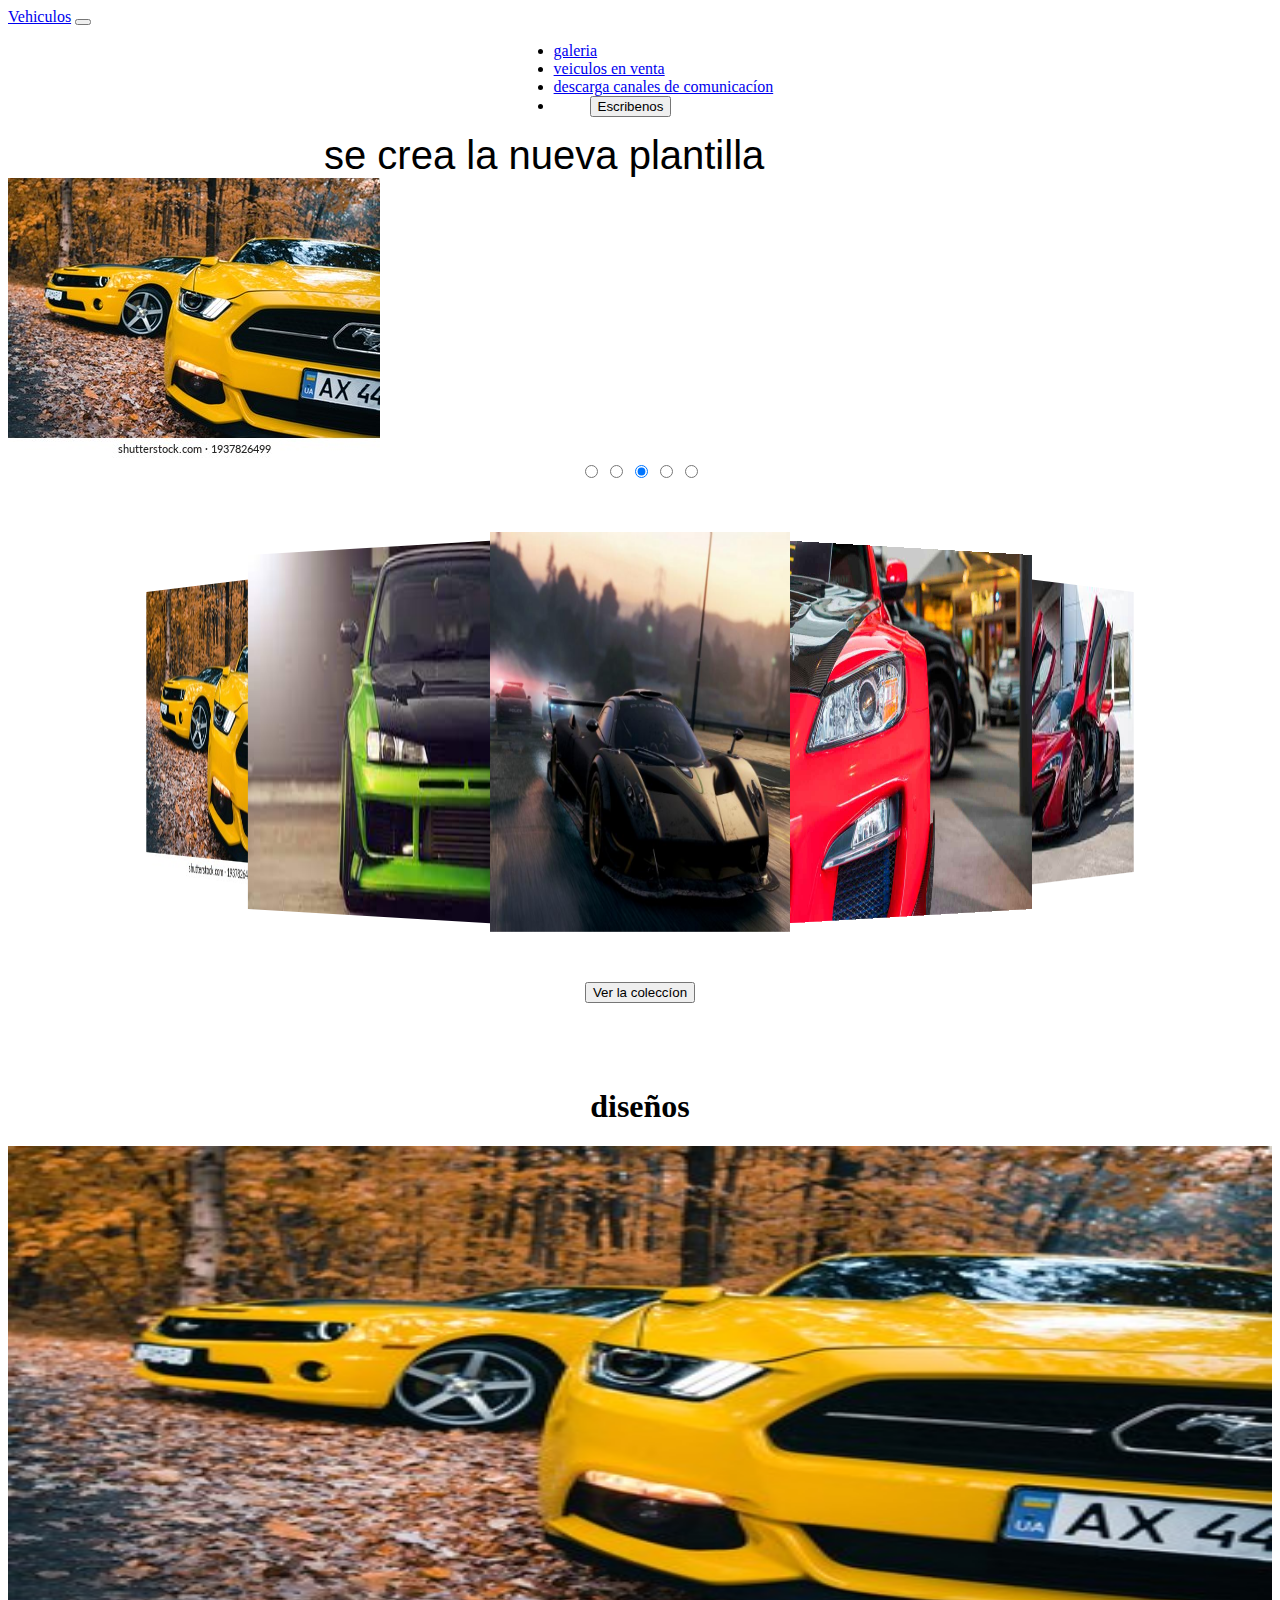
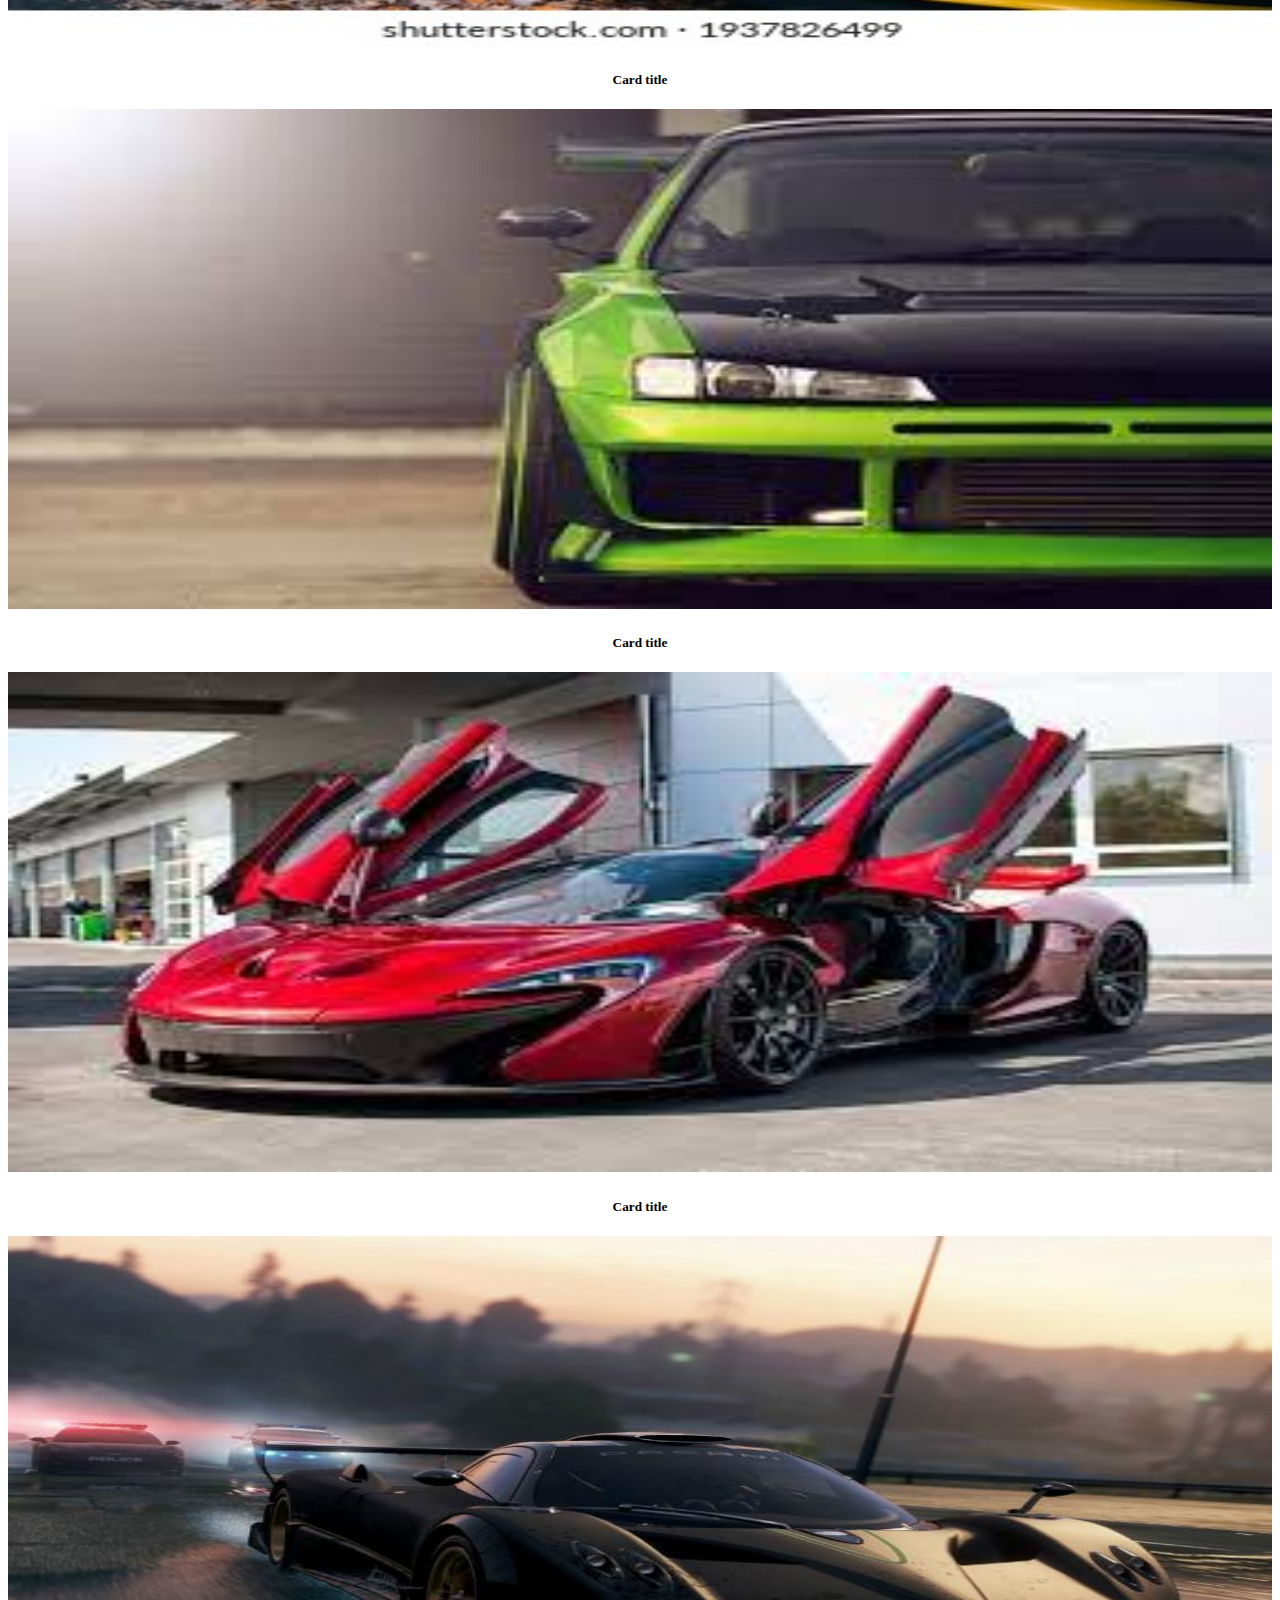
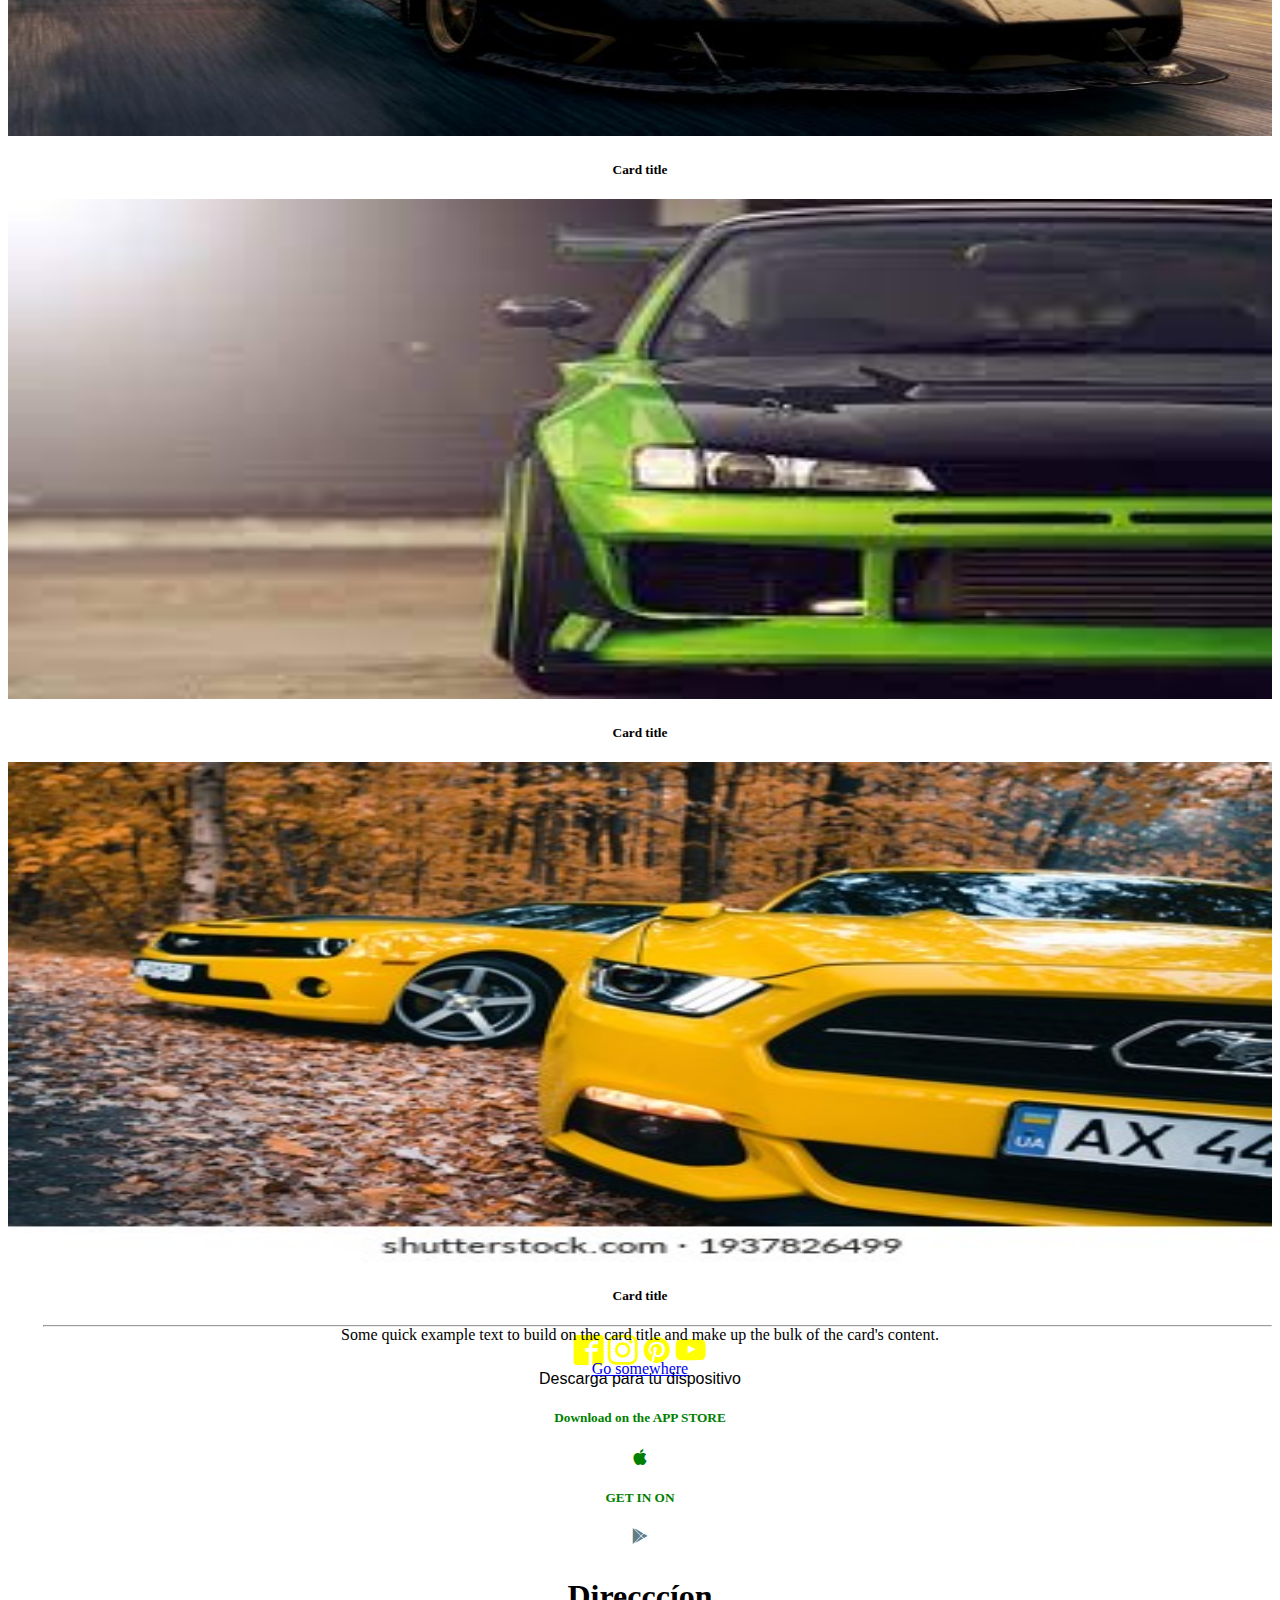
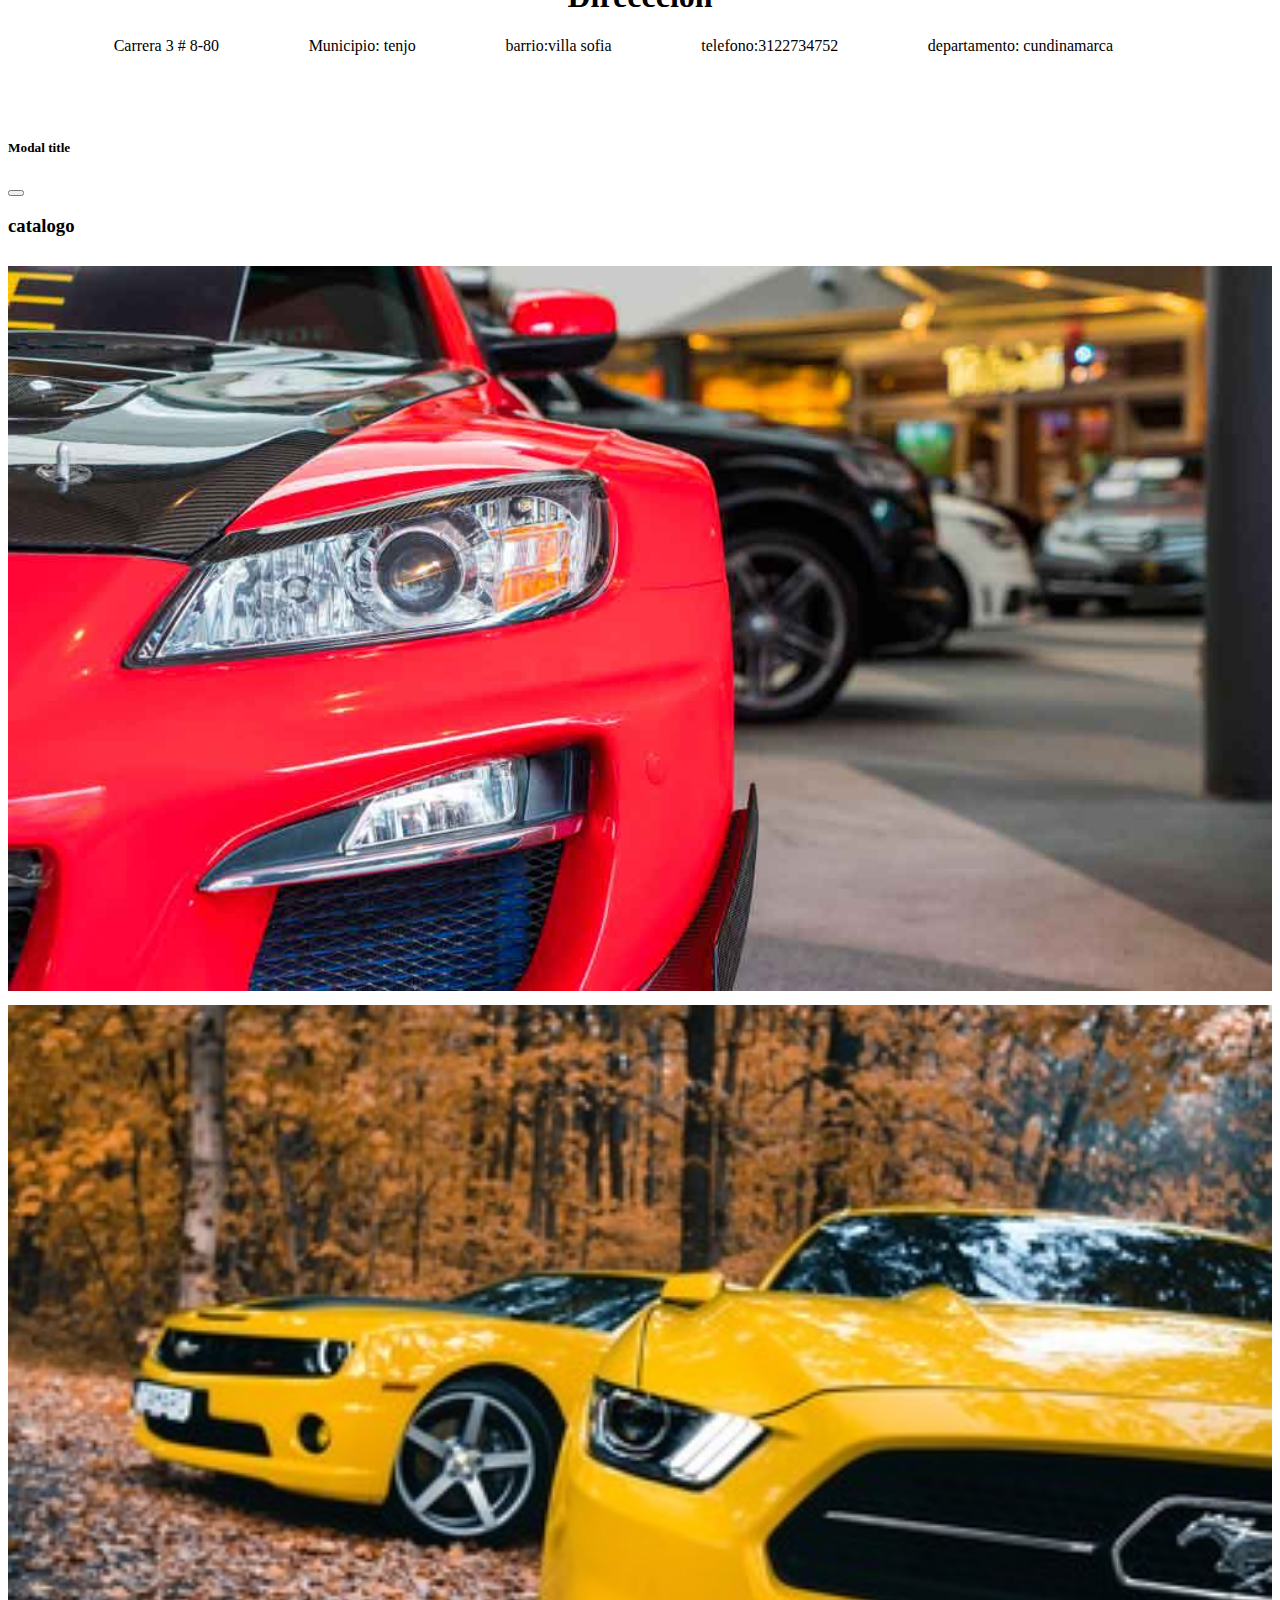
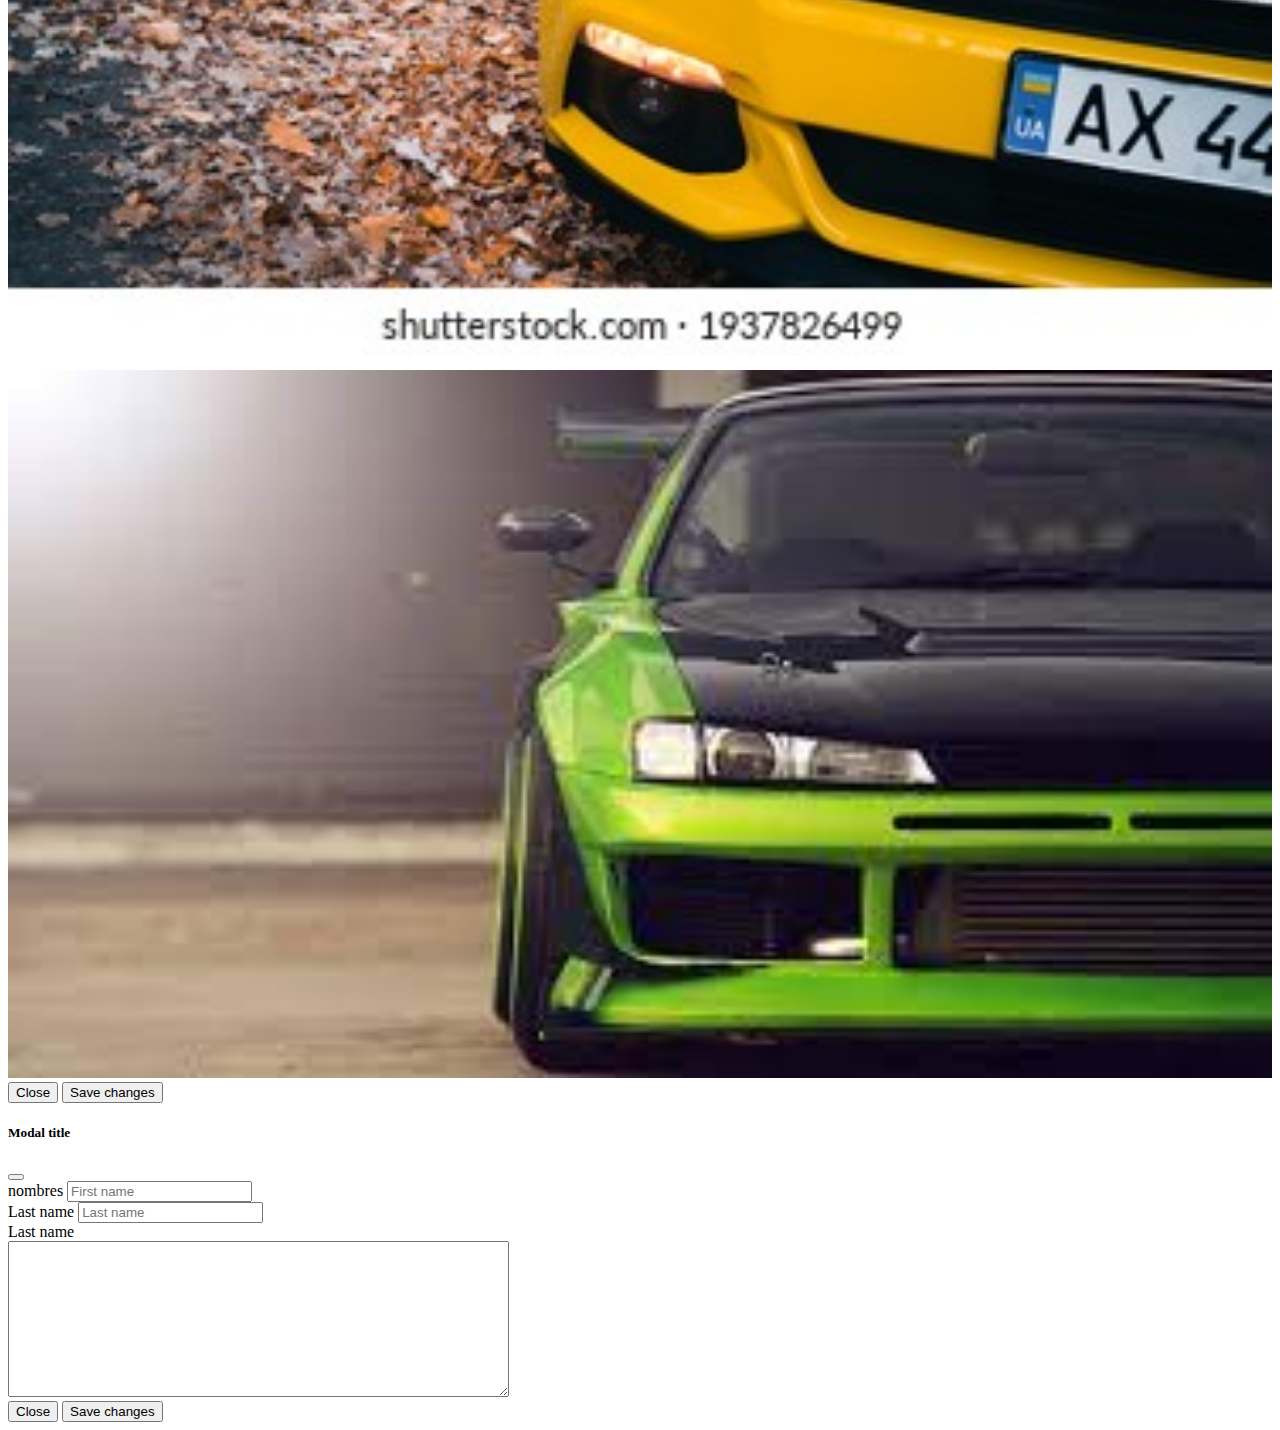
==== index.html @ 322bafc4 "app" ====
<!DOCTYPE html>
<html lang="en">
    <head>
        <meta charset="UTF-8">
        <meta http-equiv="X-UA-Compatible" content="IE=edge">
        <meta name="viewport" content="width=device-width, initial-scale=1.0">
        <link href="https://cdn.jsdelivr.net/npm/bootstrap@5.0.2/dist/css/bootstrap.min.css" rel="stylesheet" integrity="sha384-EVSTQN3/azprG1Anm3QDgpJLIm9Nao0Yz1ztcQTwFspd3yD65VohhpuuCOmLASjC" crossorigin="anonymous">
        <link rel="stylesheet" href="./css/style.css">
        <link rel="stylesheet" href="./fuentes/icomoon/style.css">
        <title>prueba</title>
    </head>
    <body data-bs-spy="scroll" data-bs-target="#navbar">
        <div class="container">
                <div class="col-md-12">
                    <nav class="navbar navbar-expand-lg navbar-light bg-light sticky-top">
                        <div class="container-fluid" style="position: sticky !important;">
                          <a class="navbar-brand" href="#">Vehiculos</a>
                          <button class="navbar-toggler" type="button" data-bs-toggle="collapse" data-bs-target="#navbarSupportedContent" aria-controls="navbarSupportedContent" aria-expanded="false" aria-label="Toggle navigation">
                            <span class="navbar-toggler-icon"></span>
                          </button>
                          <div class="collapse navbar-collapse" id="navbar">
                            <ul class="nav nav-pills" style="margin-left: 40%;">
                                <li class="nav-item ">
                                    <a class="nav-link " aria-current="page" href="#galery">galeria</a>
                                </li>
                                <li class="nav-item ">
                                    <a class="nav-link" href="#buycar">veiculos en venta</a>
                                </li>
                                <li class="nav-item ">
                                    <a class="nav-link" href="#download">descarga canales de comunicac&iacute;on </a>
                                </li>
                                <li class="nav-item ">
                                    <button type="button" class="btn btn-info" data-bs-toggle="modal" data-bs-target="#Escribenos" style="margin-left: 5%;">Escribenos</button>
                                </li>
                            </ul>
                          
                          </div>
                        </div>
                      </nav>
                     
                <section id="galery">
                    <div class="col-md-12 containerText">
                        <span class="textprincipal">se crea la nueva plantilla  </span>
                    </div>
                    <div class="row">
                        <div class="carousel-item active">
                            <img class="d-block w-100" src="img/kharkiv-ukraine-october-2019-american-260nw-1937826499.jpg" alt="First slide">
                        </div>
                    </div>
                    <div class=" col-md-12 containerCaroucel ">   
                        <div class=" containerCaroucel col-md-10">
                            <input type="radio" name="position" />
                            <input type="radio" name="position" />
                            <input type="radio" name="position"  checked />
                            <input type="radio" name="position" />
                            <input type="radio" name="position" />
                            <main id="carousel">
                            <div class="item ">
                                <img class="d-block w-100"src="img/kharkiv-ukraine-october-2019-american-260nw-1937826499.jpg" style="width: 100%; height: 100%;" alt="">
                            </div>
                            <div class="item">
                                <img class="d-block w-100" src="img/descarga (1).jfif"style="width: 100%; height: 100%;"   alt="">
                            </div>
                            <div class="item">
                                <img class="d-block w-100" src="img/turkmenistan-prohibe-autos-negros-1.jpg"style="width: 100%; height: 100%;" alt="">
                            </div>
                            <div class="item">
                                <img class="d-block w-100" src="img/testi-free-img-1024x587-1.jpg"  style="width: 100%; height: 100%;" alt="">
                            </div>
                            <div class="item">
                                <img class="d-block w-100" src="img/descarga (2).jfif"  style="width: 100%; height: 100%;"alt="">
                            </div>
                            <main>
                        </div>
                    </div>
                </section>
                <section>
                    <div class="row">
                        <div class="col-md-12">
                        <div class="containerbutton">
                            <button type="button" class="btn btn-primary" data-bs-toggle="modal" data-bs-target="#exampleModal">Ver la colecc&iacute;on </button>
                        </div> 
                        </div>
                        <div class="row" style="margin-bottom: 5%;"></div>
                        <div class="col-md-12">
                            <div class="containerbutton">
                                <p><h1 title="cree diseños con nuestras plantillas inxait prediseñadas" class="initialism">diseños</h1></p>
                            </div> 
                        </div>
                    </div>
                </section>
                <section id="buycar">
                    <div class="col-md-12">
                        <div class="row">
                            <div class="col-md-4 gallery">
                                <div class="card" style=" height:500px;">
                                    <img class="card-img-top"src="img/kharkiv-ukraine-october-2019-american-260nw-1937826499.jpg" style="width: 100%; height: 100%;" alt="Card image cap">
                                    <div class="card-body">
                                      <h5 class="card-title">Card title</h5>
                                      <p class="card-text">Some quick example text to build on the card title and make up the bulk of the card's content.</p>
                                      <a href="#" class="btn btn-primary">Go somewhere</a>
                                    </div>
                                 </div>
                            </div>
                            <div class="col-md-4 gallery">
                                <div class="card" style=" height:500px;">
                                    <img class="card-img-top"src="img/descarga (1).jfif"style="width: 100%; height: 100%;" alt="Card image cap">
                                    <div class="card-body">
                                      <h5 class="card-title">Card title</h5>
                                      <p class="card-text">Some quick example text to build on the card title and make up the bulk of the card's content.</p>
                                      <a href="#" class="btn btn-primary">Go somewhere</a>
                                    </div>
                                 </div>
                            </div>
                            <div class="col-md-4 gallery">
                                <div class="card" style=" height:500px;">
                                    <img class="card-img-top"src="img/descarga (2).jfif" style="width: 100%; height: 100%;" alt="Card image cap">
                                    <div class="card-body">
                                      <h5 class="card-title">Card title</h5>
                                      <p class="card-text">Some quick example text to build on the card title and make up the bulk of the card's content.</p>
                                      <a href="#" class="btn btn-primary">Go somewhere</a>
                                    </div>
                                 </div>
                            </div>
                        </div>
                        <div class="row gallery ">
                            <div class="col-md-4 gallery">
                                <div class="card" style=" height:500px;">
                                    <img src="img/turkmenistan-prohibe-autos-negros-1.jpg" style="width: 100%; height: 100%;" alt="Card image cap">
                                    <div class="card-body">
                                      <h5 class="card-title">Card title</h5>
                                      <p class="card-text">Some quick example text to build on the card title and make up the bulk of the card's content.</p>
                                      <a href="#" class="btn btn-primary">Go somewhere</a>
                                    </div>
                                 </div>
                            </div>
                             <div class="col-md-4 gallery">
                                <div class="card" style=" height:500px;">
                                    <img src="img/descarga (1).jfif" style="width: 100%; height: 100%;" alt="Card image cap">
                                    <div class="card-body">
                                      <h5 class="card-title">Card title</h5>
                                      <p class="card-text">Some quick example text to build on the card title and make up the bulk of the card's content.</p>
                                      <a href="#" class="btn btn-primary">Go somewhere</a>
                                    </div>
                                 </div>
                            </div>
                          
                            <div class="col-md-4 gallery">
                                <div class="card" style=" height:500px;">
                                    <img class="card-img-top"src="img/kharkiv-ukraine-october-2019-american-260nw-1937826499.jpg" style="width: 100%; height: 100%;" alt="Card image cap">
                                    <div class="card-body">
                                      <h5 class="card-title">Card title</h5>
                                      <p class="card-text">Some quick example text to build on the card title and make up the bulk of the card's content.</p>
                                      <a href="#" class="btn btn-primary">Go somewhere</a>
                                    </div>
                                 </div>
                            </div>  
                    </div>
  
                </section>

            
                <section id="download">
                    <div class="col-md-11" style="text-align: center; margin-left: 35px;">
                        <hr>
                    </div>
                        <div class="col-md-12">
                        <div class="icons">
                               <a href="" style="text-decoration: none;color: yellow; font-size: 30px;"><i class="icon-facebook2" style="width: 100% !important; height: 100% !important;"></i></a>
                               <a href="" style="text-decoration: none;color: yellow; font-size: 30px;"><i class=" icon-instagram"style="width: 100% !important; height: 100% !important;"></i></a> 
                               <a href="" style="text-decoration: none;color: yellow; font-size: 30px;"><i class="icon-pinterest" style="width: 100% !important; height: 100% !important;"></i></a>
                               <a href="" style="text-decoration: none;color: yellow; font-size: 30px;"><i class="icon-youtube" style="width: 100% !important; height: 100% !important;"></i></a>
                        </div>
                        <div class="col-md-12 containerCard">
                        <div class="row">
                            <span class="text"> Descarga para tu dispositivo </span>    
                        </div>  
                            <div class="row">
                                <div class="col-md-1"></div>
                                <div class="col-md-5">
                                    <a href="https://play.google.com/store?hl=es_CO&gl=US" style="text-decoration: none; color: green;">
                                        <div class="card">
                                            <div class="card-body">
                                             <h5 class="card-title">Download on the APP STORE</h5>
                                                <i class="icon-appleinc" style="width: 100% !important; height: 100% !important;"></i>
                                            </div>
                                        </div>
                                    </a>
                                    
                                </div>
                            
                                <div class="col-md-5">
                                    <a href="https://play.google.com/store?hl=es_CO&gl=US" style="text-decoration: none; color: green;">
                                        <div class="card">
                                            <div class="card-body">
                                                <h5 class="card-title">GET IN ON</h5>
                                                <i class="icon-googleplay" style="width: 100% !important; height: 100% !important;"></i>
                                            </div>
                                        </div>
                                    </a>
                                </div>
                                <div class="col-md-1"></div>
                            </div>
                </section>

                <section id=" footer">
                    <div class="row">
                       <div class="col-md-12" >
                           <div class="col-md-12"style=" height:150px;margin:20px">
                               <h1 style="text-align: center; justify-content: center; display: block; padding-top: 10px;"> Direccc&iacute;on</h1>
                               <span  style="text-align: center; margin-left: 7%;">Carrera 3 # 8-80 </span>
                               <span  style="text-align: center; margin-left: 7%;">Municipio: tenjo  </span>
                               <span  style="text-align: center; margin-left: 7%;">barrio:villa sofia</span>
                               <span  style="text-align: center; margin-left: 7%;">telefono:3122734752</span>
                               <span  style="text-align: center; margin-left: 7% !important;">departamento: cundinamarca</span>
                           </div>
                       </div>
                    </div>
                </section>

            </div> 
        </div>
      

        <!-- ------------------------------------------------------------------------------------------------- -->
        <!-- Modal -->
            <div class="modal fade" id="exampleModal" tabindex="-1" aria-labelledby="exampleModalLabel" aria-hidden="true">
            <div class="modal-dialog">
                <div class="modal-content">
                <div class="modal-header">
                    <h5 class="modal-title" id="exampleModalLabel">Modal title</h5>
                    <button type="button" class="btn-close" data-bs-dismiss="modal" aria-label="Close"></button>
                </div>
                <div class="modal-body">
                    <h3>catalogo</h3>
                    <img class="card-img-top"src="img/testi-free-img-1024x587-1.jpg" style="width: 100%; height: 100%; margin-top: 10px;" alt="Card image cap">
                    <img class="card-img-top"src="img/kharkiv-ukraine-october-2019-american-260nw-1937826499.jpg" style="width: 100%; height: 100%; margin-top: 10px;" alt="Card image cap">
                    <img src="img/descarga (1).jfif" style="width: 100%; height: 100%; margin-top: 10px;" alt="Card image cap">

                </div>
                <div class="modal-footer">
                    <button type="button" class="btn btn-secondary" data-bs-dismiss="modal">Close</button>
                    <button type="button" class="btn btn-primary">Save changes</button>
                </div>
                </div>
            </div>
            </div>
             <!-- ------------------------------------------------------------------------------------------------- -->
        <!-- Modal -->
        <div class="modal fade" id="Escribenos" tabindex="-1" aria-labelledby="exampleModalLabel" aria-hidden="true">
            <div class="modal-dialog">
                <div class="modal-content">
                <div class="modal-header">
                    <h5 class="modal-title" id="exampleModalLabel">Modal title</h5>
                    <button type="button" class="btn-close" data-bs-dismiss="modal" aria-label="Close"></button>
                </div>
                <form>
                    <div class="modal-body">
                
                        <div class="form-row">
                          <div class="col-md-12">
                            <label for="validationServer01">nombres</label>
                            <input type="text" class="form-control is-valid" id="validationServer01" placeholder="First name" required>
                          </div>
                          <div class="col-md-12">
                            <label for="validationServer02">Last name</label>
                            <input type="text" class="form-control is-valid"class="form-control is-valid" id="validationServer02" placeholder="Last name"  required>
                           
                          </div>
                          <label for="validationServer02">Last name</label>
                          <div class="col-md-12">
                            <textarea name="description" id="description" cols="60" rows="10" class="form-control is-valid"class="form-control is-valid" ></textarea>
                            <!-- <input type="text" class="form-control is-valid" id="validationServer02" placeholder="Last name"  required> -->
                           
                          </div> 
                    </div>
                <div class="modal-footer">
                    <button type="button" class="btn btn-secondary" data-bs-dismiss="modal">Close</button>
                    <button type="button" class="btn btn-primary">Save changes</button>
                </div>
            </form>
                </div>
            </div>
            </div>
    </body>
</html>
<script src="https://cdn.jsdelivr.net/npm/bootstrap@5.1.3/dist/js/bootstrap.bundle.min.js" integrity="sha384-ka7Sk0Gln4gmtz2MlQnikT1wXgYsOg+OMhuP+IlRH9sENBO0LRn5q+8nbTov4+1p" crossorigin="anonymous"></script>
---- css/style.css ----
.navbar{
    position:sticky !important;
}
.containerCaroucel{
    width: 100%;
    height: 100%;
    text-align: center;
}
.containerText{
    width: 50%;
    height: 15%;
    position: relative;
    left: 25%;
 
}
.textprincipal{
    font-family:Impact, Haettenschweiler, 'Arial Narrow Bold', sans-serif;
    font-size: 250%;
    color: #000000;
    text-align: center;
    
}
main#carousel {
    grid-row: 1 / 2;
    grid-column: 1 / 8;
    /* width: 100vw; */
    height: 500px;
    min-height: 250px;
    max-height: 500px;
    display: flex;
    align-items: center;
    justify-content: center;
    overflow: hidden;
    transform-style: preserve-3d;
    perspective: 600px;
    --items: 5;
    --middle: 3;
    --position: 1;
    pointer-events: none;

  }

div.item {
    position: absolute;
    width: 300px;
    height: 400px;
    background-color: coral;
    --r: calc(var(--position) - var(--offset));
    --abs: max(calc(var(--r) * -1), var(--r));
    transition: all 0.25s linear;
    transform: rotateY(calc(-10deg * var(--r)))
      translateX(calc(-300px * var(--r)));
    z-index: calc((var(--position) - var(--abs)));
}
div.item:nth-of-type(1) {
    --offset: 1;
    background-color: #90f1ef;
}
div.item:nth-of-type(2) {
    --offset: 2;
    background-color: #ff70a6;
}
div.item:nth-of-type(3) {
    --offset: 3;
    background-color: #ff9770;
}
div.item:nth-of-type(4) {
    --offset: 4;
    background-color: #ffd670;
}
div.item:nth-of-type(5) {
    --offset: 5;
    background-color: #e9ff70;
}
  
input:nth-of-type(1) {
    grid-column: 2 / 3;
    grid-row: 2 / 3;
}
input:nth-of-type(1):checked ~ main#carousel {
    --position: 1;
}
  
input:nth-of-type(2) {
    grid-column: 3 / 4;
    grid-row: 2 / 3;
}
input:nth-of-type(2):checked ~ main#carousel {
    --position: 2;
}
  
input:nth-of-type(3) {
    grid-column: 4 /5;
    grid-row: 2 / 3;
}
input:nth-of-type(3):checked ~ main#carousel {
    --position: 3;
}

input:nth-of-type(4) {
    grid-column: 5 / 6;
    grid-row: 2 / 3;
}
input:nth-of-type(4):checked ~ main#carousel {
    --position: 4;
}

input:nth-of-type(5) {
    grid-column: 6 / 7;
    grid-row: 2 / 3;
}
input:nth-of-type(5):checked ~ main#carousel {
    --position: 5;
}

.containerbutton{
    width: 100%;
    height: 100%;
    justify-content: center;
    display: flex;

}
#boton{
    text-align: center;
    display: flex;
    margin-bottom: 15px;
    font-family:Impact, Haettenschweiler, 'Arial Narrow Bold', sans-serif;
    font-size: 100%;
    color: #000000;
}

.containertext{
    margin-top: 30px;
    display: flex;
    text-align: center;
}
.gallery{
    margin-bottom: 5%;
}

.icons{
    text-align: center;
}
.containerCard{
    text-align: center;
    margin-bottom: 70xp;
}
.card{
    position: relative;
    text-align: center;
}

.text{
    margin-top: 50px !important;
    font-family:Impact, Haettenschweiler, 'Arial Narrow Bold', sans-serif;
    font-size: 100%;
    color: #000000;
}
---- fuentes/icomoon/style.css ----
@font-face {
  font-family: 'icomoon';
  src:  url('fonts/icomoon.eot?rywlv0');
  src:  url('fonts/icomoon.eot?rywlv0#iefix') format('embedded-opentype'),
    url('fonts/icomoon.ttf?rywlv0') format('truetype'),
    url('fonts/icomoon.woff?rywlv0') format('woff'),
    url('fonts/icomoon.svg?rywlv0#icomoon') format('svg');
  font-weight: normal;
  font-style: normal;
  font-display: block;
}

[class^="icon-"], [class*=" icon-"] {
  /* use !important to prevent issues with browser extensions that change fonts */
  font-family: 'icomoon' !important;
  speak: never;
  font-style: normal;
  font-weight: normal;
  font-variant: normal;
  text-transform: none;
  line-height: 1;

  /* Better Font Rendering =========== */
  -webkit-font-smoothing: antialiased;
  -moz-osx-font-smoothing: grayscale;
}

.icon-googleplay:before {
  content: "\e900";
  color: #607d8b;
}
.icon-facebook2:before {
  content: "\ea91";
}
.icon-instagram:before {
  content: "\ea92";
}
.icon-youtube:before {
  content: "\ea9d";
}
.icon-appleinc:before {
  content: "\eabe";
}
.icon-pinterest:before {
  content: "\ead1";
}
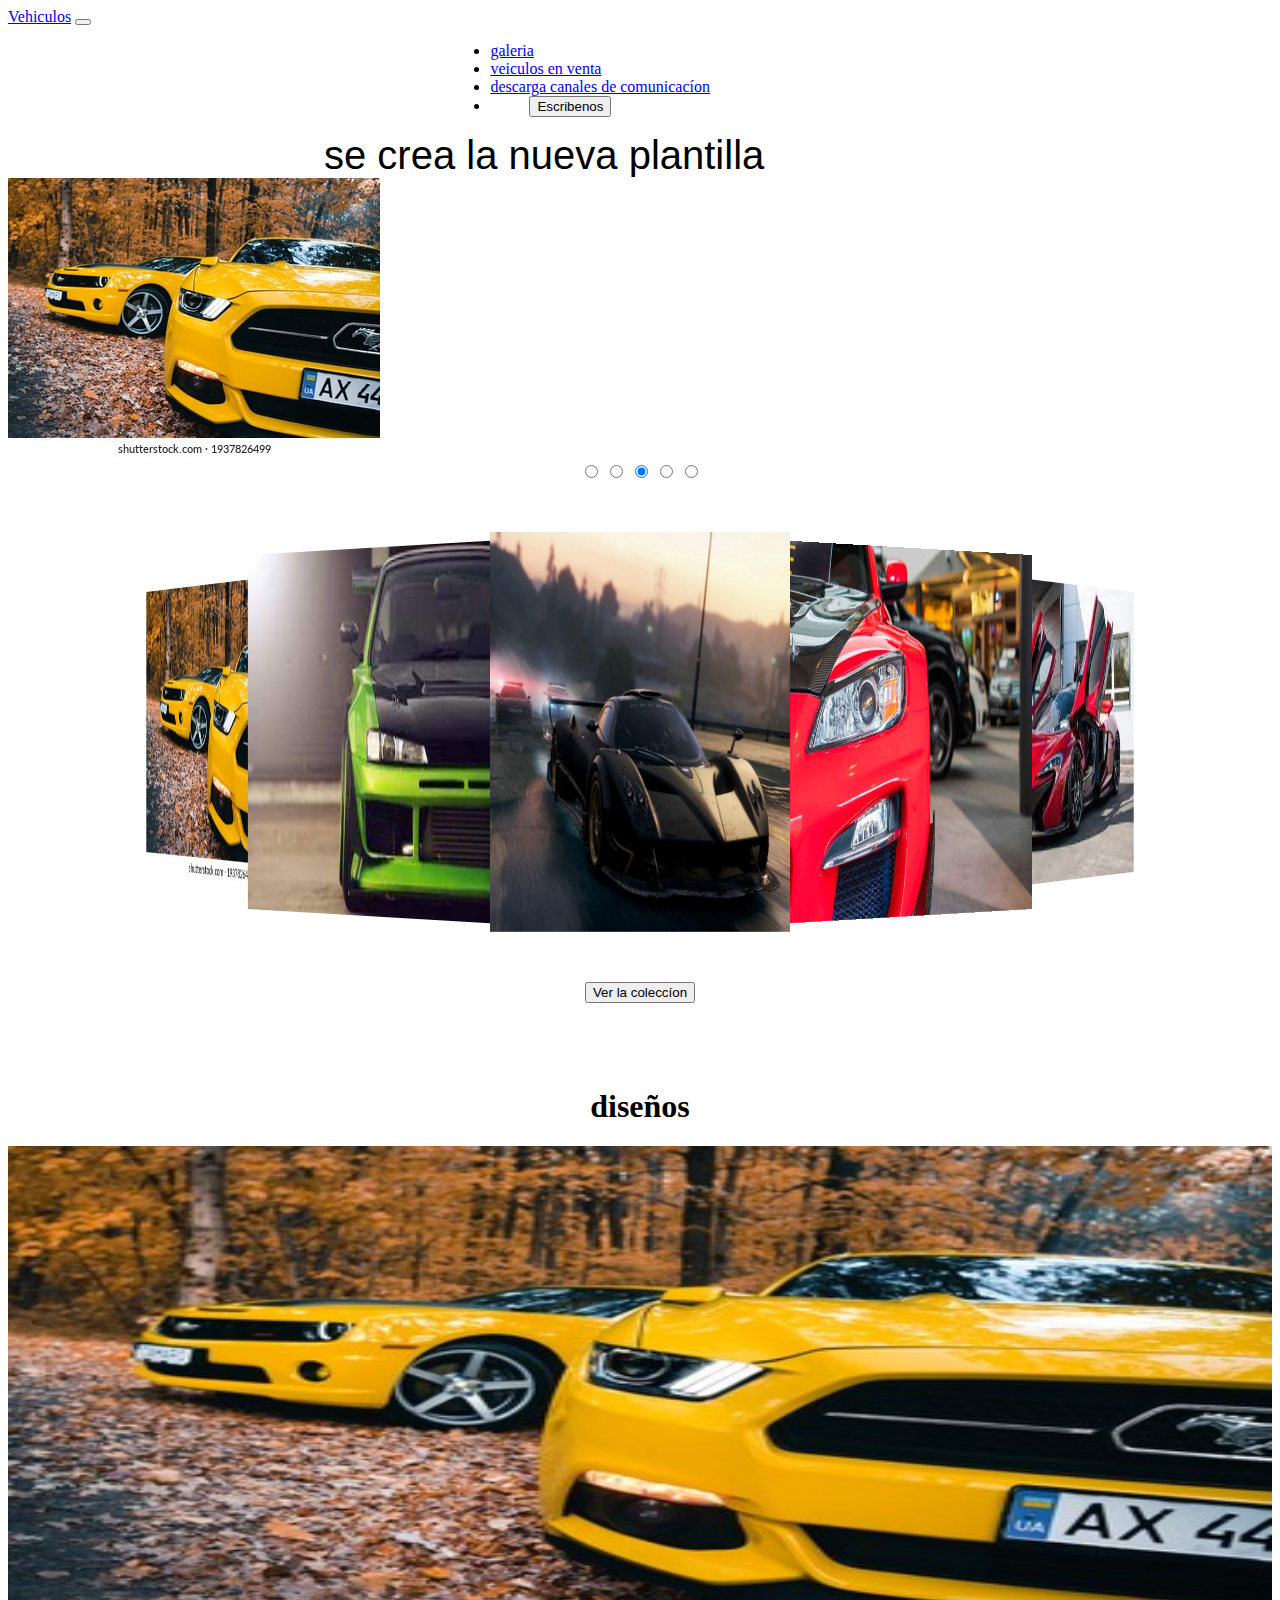
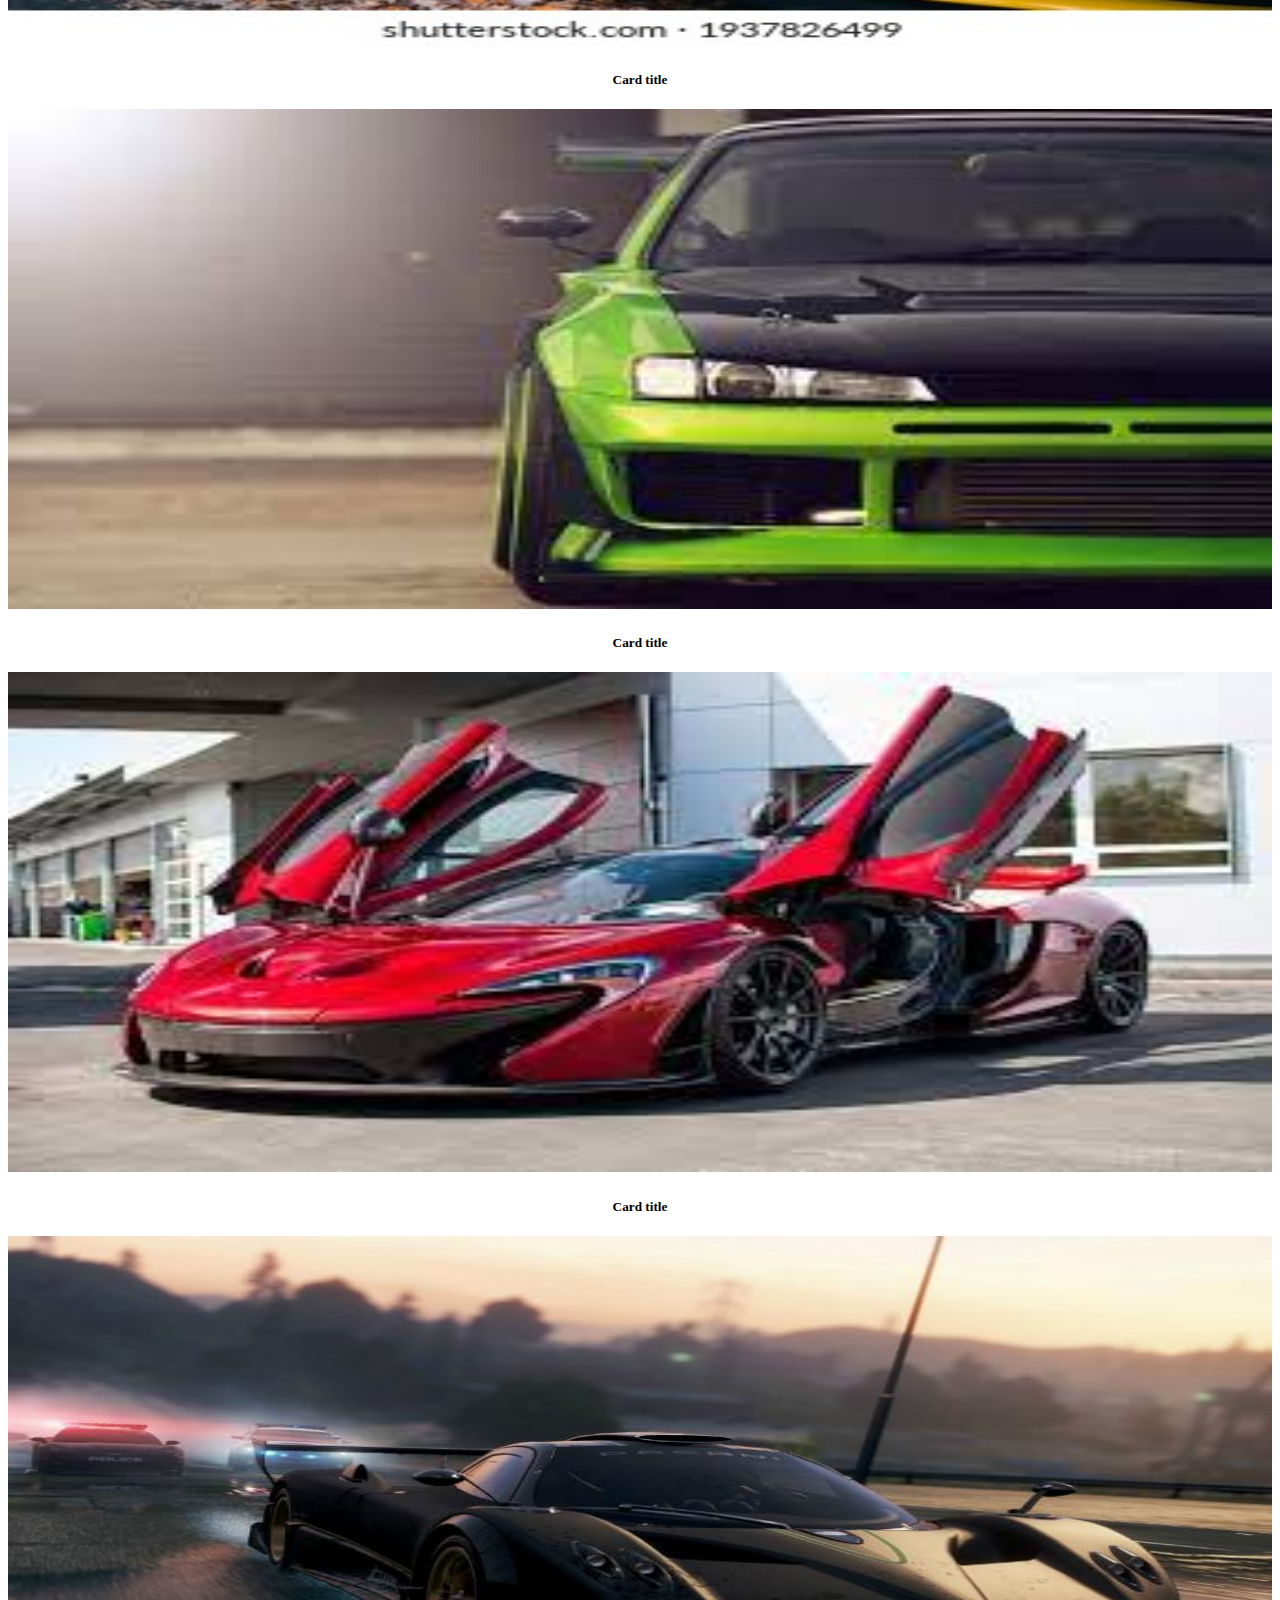
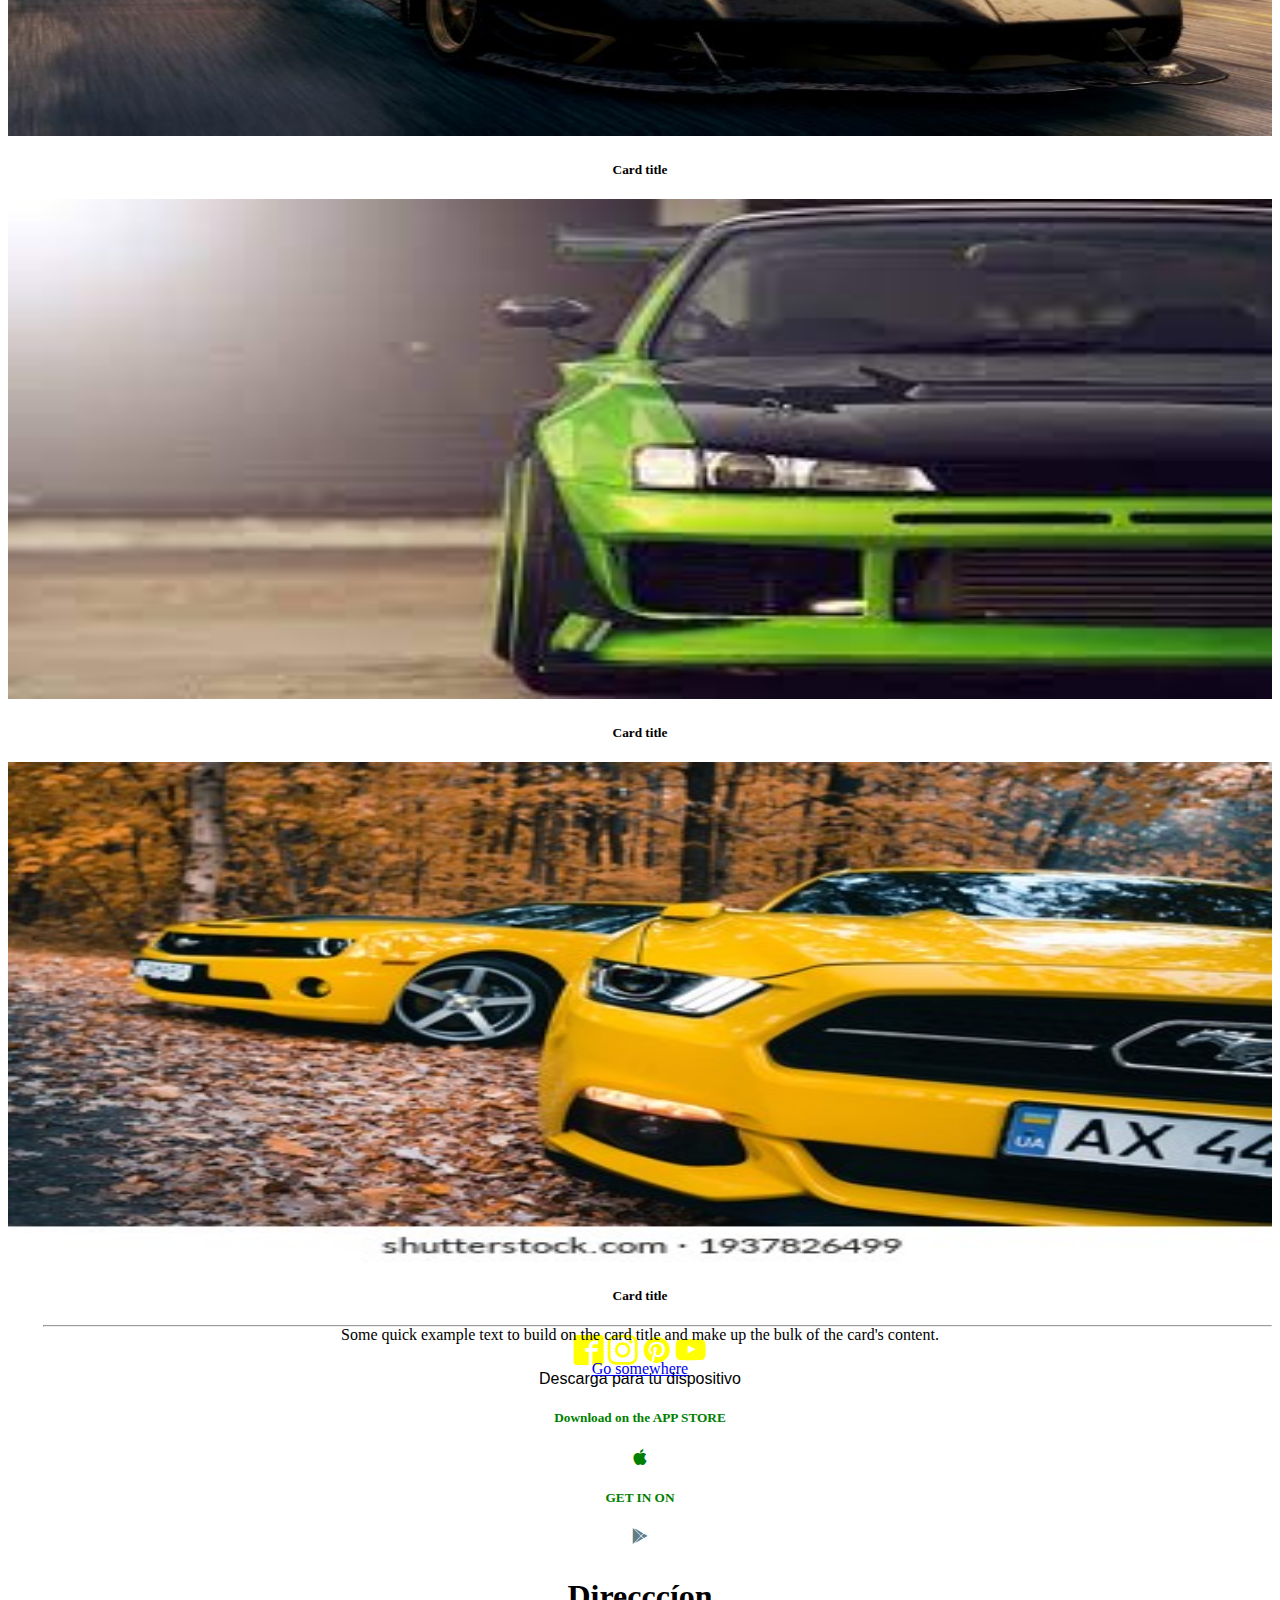
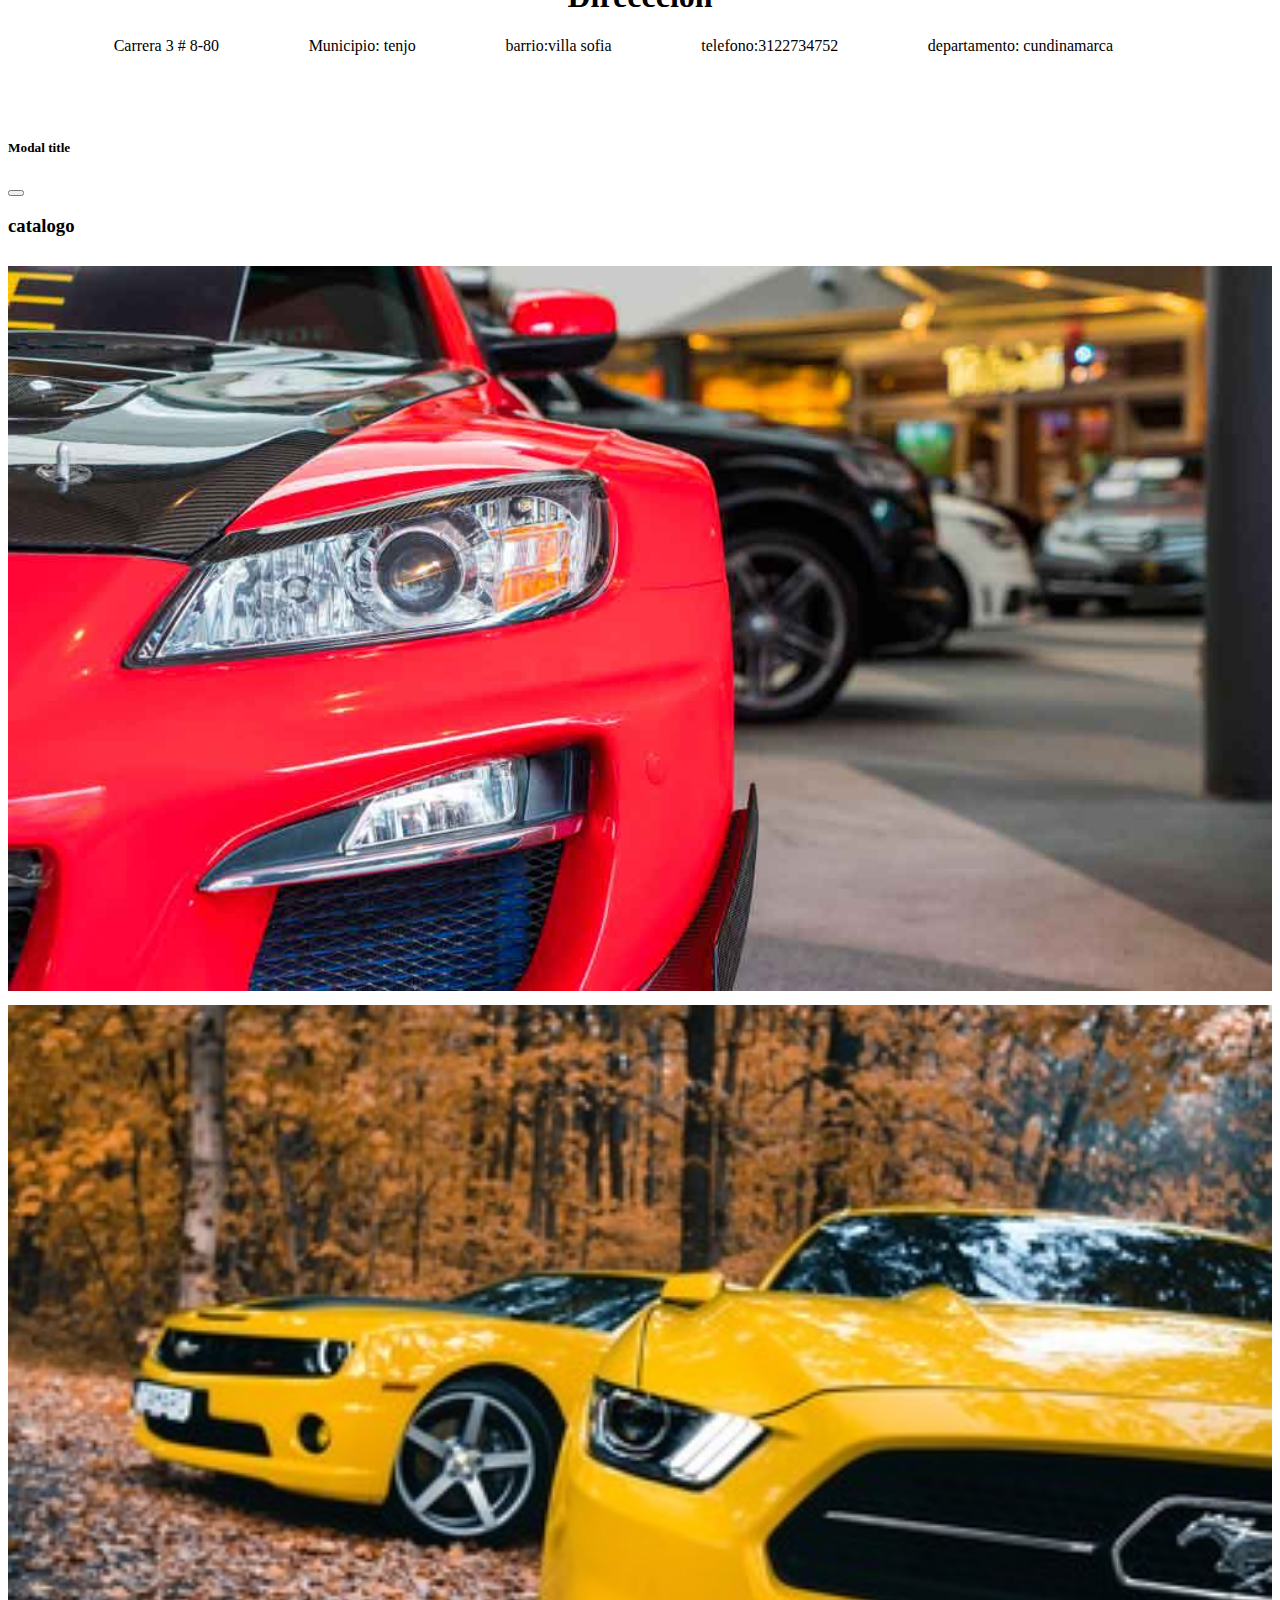
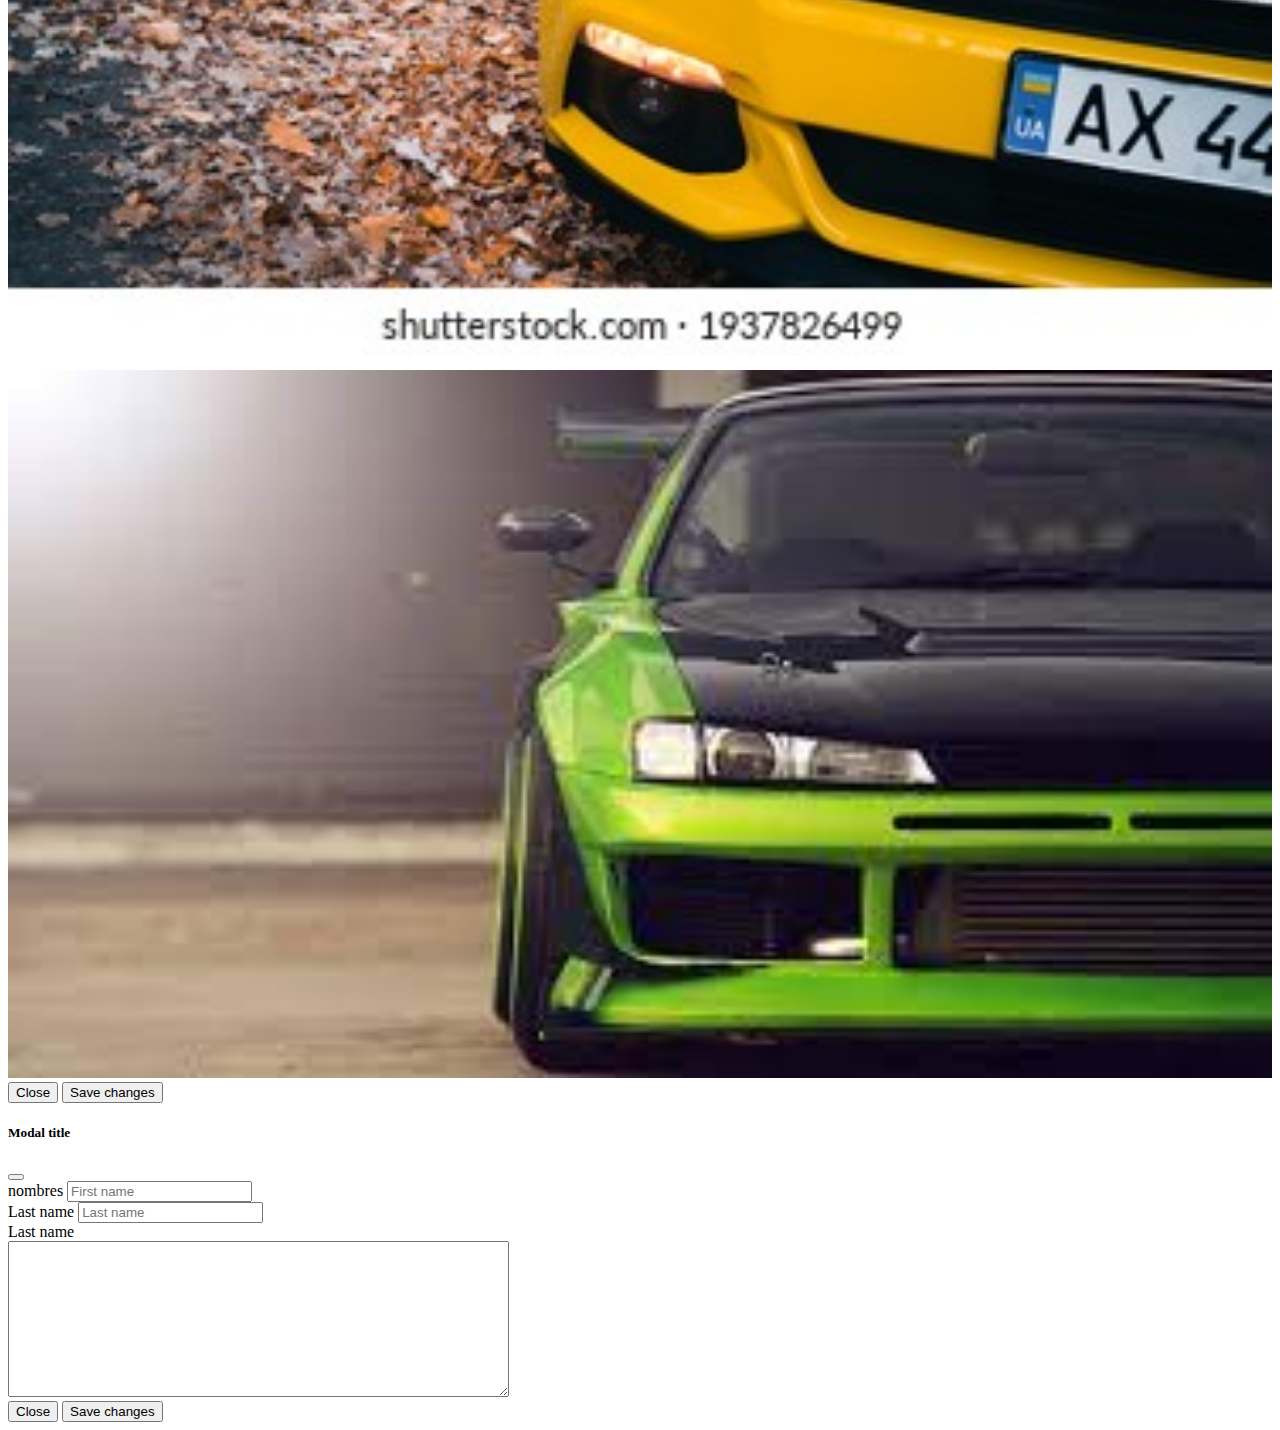
==== commit d0545333: "adecuacion" ====
--- a/index.html
+++ b/index.html
@@ -19,7 +19,7 @@
                             <span class="navbar-toggler-icon"></span>
                           </button>
                           <div class="collapse navbar-collapse" id="navbar">
-                            <ul class="nav nav-pills" style="margin-left: 40%;">
+                            <ul class="nav nav-pills" style="margin-left: 35%;">
                                 <li class="nav-item ">
                                     <a class="nav-link " aria-current="page" href="#galery">galeria</a>
                                 </li>
@@ -284,4 +284,4 @@
             </div>
     </body>
 </html>
-<script src="https://cdn.jsdelivr.net/npm/bootstrap@5.1.3/dist/js/bootstrap.bundle.min.js" integrity="sha384-ka7Sk0Gln4gmtz2MlQnikT1wXgYsOg+OMhuP+IlRH9sENBO0LRn5q+8nbTov4+1p" crossorigin="anonymous"></script>+<script src="https://cdn.jsdelivr.net/npm/bootstrap@5.1.3/dist/js/bootstrap.bundle.min.js" integrity="sha384-ka7Sk0Gln4gmtz2MlQnikT1wXgYsOg+OMhuP+IlRH9sENBO0LRn5q+8nbTov4+1p" crossorigin="anonymous"></script>
